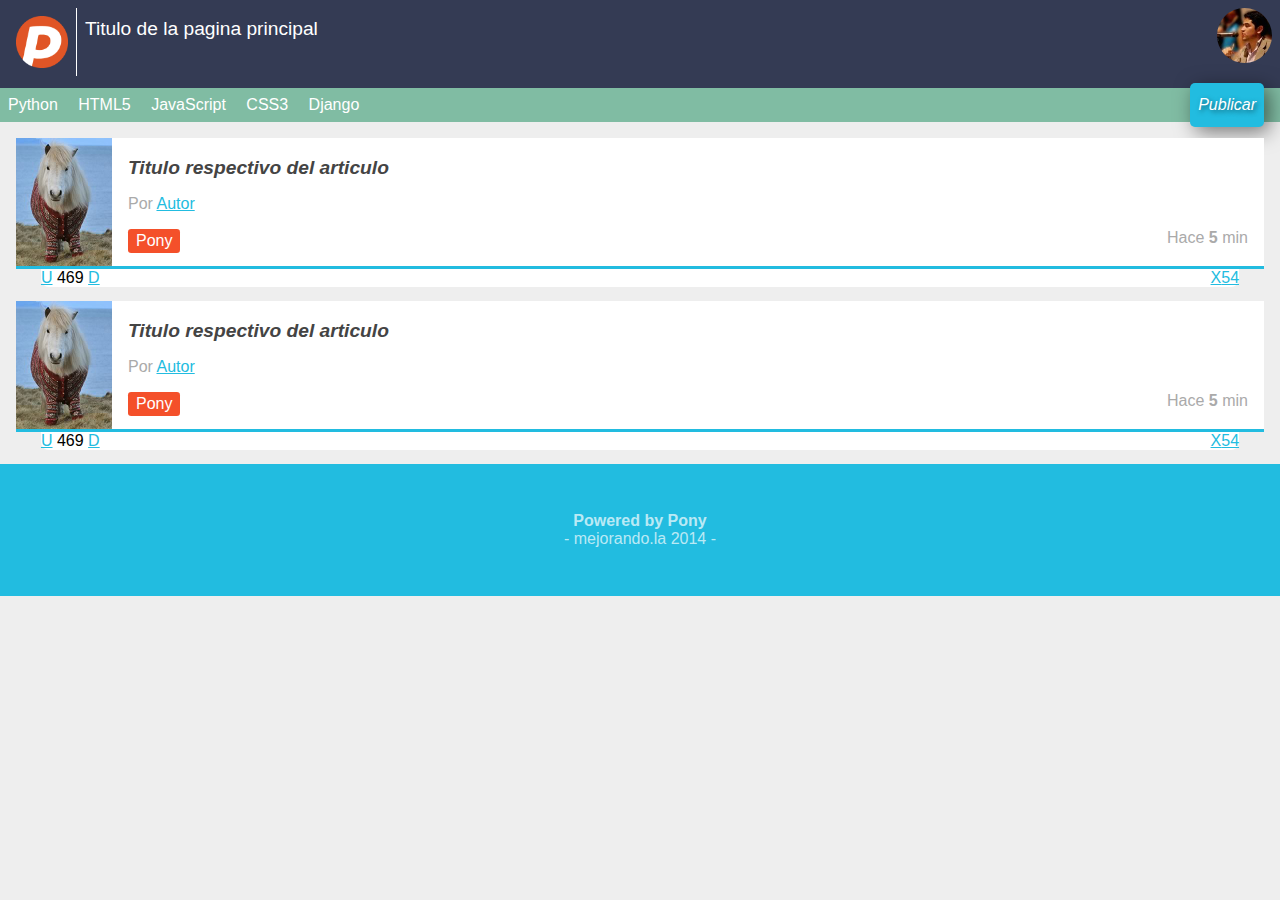
==== web/index.html @ 904a6989 "Proyecto Web" ====
<!DOCTYPE html>
<html>
<head>
	<meta charset="utp-8">
	<meta name="description" content="Descripción de la pagina principal" />
	<title>Titulo pricipal de la pagina de ejemplo</title>
	<link rel="stylesheet" href="normalize.css" />
	<link rel="stylesheet" href="estilo.css" />
	<script type="text/javascript" src="prefixfree.js"></script>
	<script type="text/javascript" src="web.js"></script>
</head>
<body>

	<!--Encabezado-->
	<header >
		<figure id="logo">
			<img src="logo.png"/>
		</figure>
		<h1>Titulo de la pagina principal</h1>
		<figure id="avatar">
			<img src="avatar.jpg"/>
		</figure>	
	</header>

	<!--Navegación-->
	<nav>
		<ul>
			<li><a href="#" >Python</a></li>
			<li><a href="#" >HTML5</a></li>
			<li><a href="#" >JavaScript</a></li>
			<li><a href="#" >CSS3</a></li>
			<li><a href="#" >Django</a></li>
			<li id="publicar_nav"><a href="#" >Publicar</a></li>
		</ul>
	</nav>

	<!--Contenido-->
	<section id="contenido">
		
		<article class="item">
			<figure class="imagen_item">
				<img src="imagen.jpg">
			</figure>
			<h2 class="titulo_item">
				<a href="#" >Titulo respectivo del articulo</a>
			</h2>
			<div class="autor_item">
				Por <a href="#" >Autor</a>
			</div>
			<div class="datos_item">
				<a href="#" class="tag_item">Pony</a>
				<span class="fecha_item">
					Hace <strong>5</strong> min
				</span>
			</div>

			<div class="votacion">
				<a href="#" class="Up">U</a>
				469
				<a href="#" class="Down">D</a>
				<a href="#" class="comentario_item">54</a>
				<a href="#" class="guardar_item">X</a>
			</div>
		</article>

		<article class="item">
			<figure class="imagen_item">
				<img src="imagen.jpg">
			</figure>
			<h2 class="titulo_item">
				<a href="#" >Titulo respectivo del articulo</a>
			</h2>
			<div class="autor_item">
				Por <a href="#" >Autor</a>
			</div>
			<div class="datos_item">
				<a href="#" class="tag_item">Pony</a>
				<span class="fecha_item">
					Hace <strong>5</strong> min
				</span>
			</div>

			<div class="votacion">
				<a href="#" class="Up">U</a>
				469
				<a href="#" class="Down">D</a>
				<a href="#" class="comentario_item">54</a>
				<a href="#" class="guardar_item">X</a>
			</div>
		</article>

	</section>
	
	<!--Pie de Pagina-->
	<footer>	
		<p><strong>Powered by Pony</strong></p>
		<p>mejorando.la 2014</p>
	</footer>

</body>
</html>
---- web/estilo.css ----
a
{
	color: #22BCE0; 
}

body
{
	background: #EEEEEE;
	font-family: "Arial";
	font-size: 16px;
}

footer
{
	background: #22BCE0; 
	color: rgba(255,255,255,0.7);
	text-align: center;
	padding: 2em;
}

footer p:first-child
{
	margin: 1em 0 0 0 ;
}

footer p:last-child
{
	margin: 0 0 1em 0 ;
}

footer p:last-child:before
{
	content: "- ";
}

footer p:last-child:after
{
	content: " -";
}

header
{
	background: #343B54;
	color: white;
	overflow: hidden;
	padding: 0.5em;
	position: relative;
}

header figure
{
	float: left;
}

header h1
{
	font-size: 1.2em;
	font-weight: normal;
	margin: 0.5em 70px 0 0;
}

header #avatar
{
	margin: 0.5em 0.5em 0 0;
	position: absolute;
	right: 0;
	top: 0;
}

header #avatar img
{	
	border-radius: 50%;
	width: 55px;
}

header #logo img
{
	border-right: 1px solid white;
	margin-right: 0.5em;
	padding: 0.5em;
	width: 52px;
}

nav
{
	background: #80BCA3;
	margin: 0;
	padding: 0 0.5em;
	position: relative;
}

nav ul
{
	list-style: none;
	margin: 0;
	padding: 0;
}

nav ul #publicar_nav
{
	position: absolute; 
	right: 0;
	top: -0.3em;

}

nav ul #publicar_nav a
{
	background: #22BCE0;
	border-radius: 5px;
	box-shadow:rgba(0,0,0,0.5) 5px 5px 20px;
	padding: 0.8em 0.5em;	
	font-style: italic;
	text-shadow:rgba(0,0,0,0.5) 2px 2px 5px;
}

nav ul li
{
	display:inline-block;
	margin: 0 1em 0 0;
}

nav ul li a
{
	text-decoration: none;
	color: white;
	display: block;
	padding: 0.5em 0;
}

#contenido
{
	margin: 1em;
}

#contenido .item
{
	background: white;
	border-bottom: 3px solid #22BCE0;
	/*overflow: hidden;*/
	margin-bottom: 2em;
	min-height: 128px;
	position: relative;
}

#contenido .item .autor_item
{
	color: #AAA;
}

#contenido .item .datos_item 
{
	margin: 1em 1em 0 0;
	text-align: right;
	/*position: relative;*/
}

#contenido .item .datos_item .fecha_item
{
	color: #AAA;
}

#contenido .item .datos_item .tag_item
{
	background: #F4502A;
	border-radius: 0.2em;
	color: white;
	display: inline-block;
	float: left;
	/*left: 110px;*/
	padding: 0.2em 0.5em;
	/*position: absolute;*/
	text-decoration: none;	
	top: 80%;

}

#contenido .item .imagen_item
{
	float: left;
	margin-right: 1em;
}

#contenido .item .imagen_item img
{
	width: 96px;
}

#contenido .item .titulo_item
{
	font-size: 1.2em;
	font-style: italic;
	padding: 1em 1em 0 0; 
}

#contenido .item .titulo_item a
{
	color: #444;
	text-decoration: none;
}

#contenido .item .votacion
{
	background: white;
	border-radius: 0 0 0.5em 0.5em;
	left: 2%;
	margin-top: 3px;
	position: absolute;
	top:100%;
	width: 96%;
}

#contenido .item .votacion .comentario_item, #contenido .item .votacion .guardar_item
{
	float: right;
}
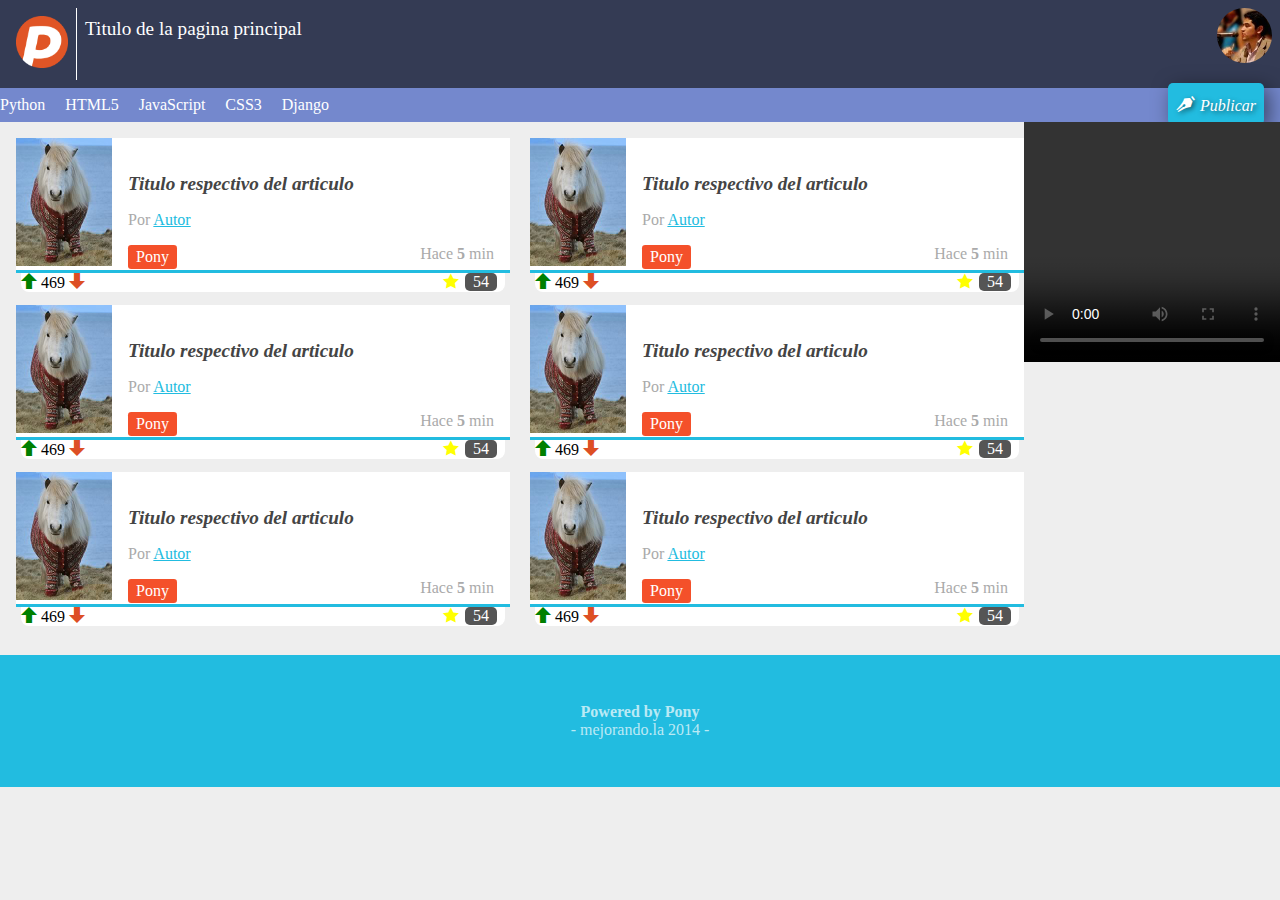
==== commit fbb7fdc1: "ultimos cambios sobre web" ====
--- a/web/index.html
+++ b/web/index.html
@@ -3,11 +3,10 @@
 <head>
 	<meta charset="utp-8">
 	<meta name="description" content="Descripción de la pagina principal" />
+	<meta name="viewport" conten="width=device-width, minimum-scale=1, maximum-scale=1" />
 	<title>Titulo pricipal de la pagina de ejemplo</title>
 	<link rel="stylesheet" href="normalize.css" />
 	<link rel="stylesheet" href="estilo.css" />
-	<script type="text/javascript" src="prefixfree.js"></script>
-	<script type="text/javascript" src="web.js"></script>
 </head>
 <body>
 
@@ -30,62 +29,176 @@
 			<li><a href="#" >JavaScript</a></li>
 			<li><a href="#" >CSS3</a></li>
 			<li><a href="#" >Django</a></li>
-			<li id="publicar_nav"><a href="#" >Publicar</a></li>
+			<li id="publicar_nav"><a href="#" class="icon-pen" >Publicar</a></li>
 		</ul>
 	</nav>
 
+	<!--aside: contenido no muy relevante
+	-->
+	<aside>
+		<!--Video-->
+		<video width="320" height="240" controls autoplay>
+			<souce src="lecturas.mp4" type="video/mp4">
+			<souce src="lecturas.ogg" type="video/ogg">
+			Tu navegador no soporta el video
+		</video>
+
+	</aside>	
+
 	<!--Contenido-->
 	<section id="contenido">
-		
-		<article class="item">
-			<figure class="imagen_item">
-				<img src="imagen.jpg">
-			</figure>
-			<h2 class="titulo_item">
-				<a href="#" >Titulo respectivo del articulo</a>
-			</h2>
-			<div class="autor_item">
-				Por <a href="#" >Autor</a>
-			</div>
-			<div class="datos_item">
-				<a href="#" class="tag_item">Pony</a>
-				<span class="fecha_item">
-					Hace <strong>5</strong> min
-				</span>
-			</div>
-
-			<div class="votacion">
-				<a href="#" class="Up">U</a>
-				469
-				<a href="#" class="Down">D</a>
-				<a href="#" class="comentario_item">54</a>
-				<a href="#" class="guardar_item">X</a>
-			</div>
-		</article>
-
-		<article class="item">
-			<figure class="imagen_item">
-				<img src="imagen.jpg">
-			</figure>
-			<h2 class="titulo_item">
-				<a href="#" >Titulo respectivo del articulo</a>
-			</h2>
-			<div class="autor_item">
-				Por <a href="#" >Autor</a>
-			</div>
-			<div class="datos_item">
-				<a href="#" class="tag_item">Pony</a>
-				<span class="fecha_item">
-					Hace <strong>5</strong> min
-				</span>
-			</div>
-
-			<div class="votacion">
-				<a href="#" class="Up">U</a>
-				469
-				<a href="#" class="Down">D</a>
-				<a href="#" class="comentario_item">54</a>
-				<a href="#" class="guardar_item">X</a>
+		<article class="item">
+			<figure class="imagen_item">
+				<img src="imagen.jpg">
+			</figure>
+			<h2 class="titulo_item">
+				<a href="#" >Titulo respectivo del articulo</a>
+			</h2>
+			<div class="autor_item">
+				Por <a href="#" >Autor</a>
+			</div>
+			<div class="datos_item">
+				<a href="#" class="tag_item">Pony</a>
+				<span class="fecha_item">
+					Hace <strong>5</strong> min
+				</span>
+			</div>
+
+			<div class="votacion">
+				<a href="#" class="Up icon-arrow-up"></a>
+				469
+				<a href="#" class="Down icon-arrow-down"></a>
+				<a href="#" class="comentario_item">54</a>
+				<a href="#" class="guardar_item icon-star"></a>
+			</div>
+		</article>
+
+		<article class="item">
+			<figure class="imagen_item">
+				<img src="imagen.jpg">
+			</figure>
+			<h2 class="titulo_item">
+				<a href="#" >Titulo respectivo del articulo</a>
+			</h2>
+			<div class="autor_item">
+				Por <a href="#" >Autor</a>
+			</div>
+			<div class="datos_item">
+				<a href="#" class="tag_item">Pony</a>
+				<span class="fecha_item">
+					Hace <strong>5</strong> min
+				</span>
+			</div>
+
+			<div class="votacion">
+				<a href="#" class="Up icon-arrow-up"></a>
+				469
+				<a href="#" class="Down icon-arrow-down"></a>
+				<a href="#" class="comentario_item">54</a>
+				<a href="#" class="guardar_item icon-star"></a>
+			</div>
+		</article>
+
+		<article class="item">
+			<figure class="imagen_item">
+				<img src="imagen.jpg">
+			</figure>
+			<h2 class="titulo_item">
+				<a href="#" >Titulo respectivo del articulo</a>
+			</h2>
+			<div class="autor_item">
+				Por <a href="#" >Autor</a>
+			</div>
+			<div class="datos_item">
+				<a href="#" class="tag_item">Pony</a>
+				<span class="fecha_item">
+					Hace <strong>5</strong> min
+				</span>
+			</div>
+
+			<div class="votacion">
+				<a href="#" class="Up icon-arrow-up"></a>
+				469
+				<a href="#" class="Down icon-arrow-down"></a>
+				<a href="#" class="comentario_item">54</a>
+				<a href="#" class="guardar_item icon-star"></a>
+			</div>
+		</article>
+
+		<article class="item">
+			<figure class="imagen_item">
+				<img src="imagen.jpg">
+			</figure>
+			<h2 class="titulo_item">
+				<a href="#" >Titulo respectivo del articulo</a>
+			</h2>
+			<div class="autor_item">
+				Por <a href="#" >Autor</a>
+			</div>
+			<div class="datos_item">
+				<a href="#" class="tag_item">Pony</a>
+				<span class="fecha_item">
+					Hace <strong>5</strong> min
+				</span>
+			</div>
+
+			<div class="votacion">
+				<a href="#" class="Up icon-arrow-up"></a>
+				469
+				<a href="#" class="Down icon-arrow-down"></a>
+				<a href="#" class="comentario_item">54</a>
+				<a href="#" class="guardar_item icon-star"></a>
+			</div>
+		</article>
+		<article class="item">
+			<figure class="imagen_item">
+				<img src="imagen.jpg">
+			</figure>
+			<h2 class="titulo_item">
+				<a href="#" >Titulo respectivo del articulo</a>
+			</h2>
+			<div class="autor_item">
+				Por <a href="#" >Autor</a>
+			</div>
+			<div class="datos_item">
+				<a href="#" class="tag_item">Pony</a>
+				<span class="fecha_item">
+					Hace <strong>5</strong> min
+				</span>
+			</div>
+
+			<div class="votacion">
+				<a href="#" class="Up icon-arrow-up"></a>
+				469
+				<a href="#" class="Down icon-arrow-down"></a>
+				<a href="#" class="comentario_item">54</a>
+				<a href="#" class="guardar_item icon-star"></a>
+			</div>
+		</article>
+
+		<article class="item">
+			<figure class="imagen_item">
+				<img src="imagen.jpg">
+			</figure>
+			<h2 class="titulo_item">
+				<a href="#" >Titulo respectivo del articulo</a>
+			</h2>
+			<div class="autor_item">
+				Por <a href="#" >Autor</a>
+			</div>
+			<div class="datos_item">
+				<a href="#" class="tag_item">Pony</a>
+				<span class="fecha_item">
+					Hace <strong>5</strong> min
+				</span>
+			</div>
+
+			<div class="votacion">
+				<a href="#" class="Up icon-arrow-up"></a>
+				469
+				<a href="#" class="Down icon-arrow-down"></a>
+				<a href="#" class="comentario_item">54</a>
+				<a href="#" class="guardar_item icon-star"></a>
 			</div>
 		</article>
 
--- a/web/estilo.css
+++ b/web/estilo.css
@@ -1,3 +1,60 @@
+@font-face {
+    font-family: 'open_sansregular';
+    src: url('fuentes/OpenSans-Regular-webfont.eot');
+    src: url('fuentes/OpenSans-Regular-webfont.eot?#iefix') format('embedded-opentype'),
+         url('fuentes/OpenSans-Regular-webfont.woff') format('woff'),
+         url('fuentes/OpenSans-Regular-webfont.ttf') format('truetype'),
+         url('fuentes/OpenSans-Regular-webfont.svg#open_sansregular') format('svg');
+    font-weight: normal;
+    font-style: normal;
+
+}
+
+@font-face {
+	font-family: 'icomoon';
+	src:url('fuentes/icomoon.eot?-9m5ge7');
+	src:url('fuentes/icomoon.eot?#iefix-9m5ge7') format('embedded-opentype'),
+		url('fuentes/icomoon.woff?-9m5ge7') format('woff'),
+		url('fuentes/icomoon.ttf?-9m5ge7') format('truetype'),
+		url('fuentes/icomoon.svg?-9m5ge7#icomoon') format('svg');
+	font-weight: normal;
+	font-style: normal;
+}
+
+[class^="icon-"], [class*=" icon-"] {
+	font-family: 'icomoon';
+	speak: none;
+	font-style: normal;
+	font-weight: normal;
+	font-variant: normal;
+	text-transform: none;
+	line-height: 1;
+
+	/* Better Font Rendering =========== */
+	-webkit-font-smoothing: antialiased;
+	-moz-osx-font-smoothing: grayscale;
+}
+
+.icon-pen:before {
+	content: "\e600";
+	margin-right: 0.5em;
+}
+.icon-star:before {
+	content: "\e601";
+	color: yellow;
+	margin-top: 0.1em;
+	margin-right: 0.4em;
+}
+.icon-arrow-up:before {
+	content: "\e602";
+	color: green;
+}
+.icon-arrow-down:before {
+	content: "\e603";
+	color: #DD4F24;
+}
+
+
 a
 {
 	color: #22BCE0; 
@@ -6,7 +63,7 @@
 body
 {
 	background: #EEEEEE;
-	font-family: "Arial";
+	font-family: "Ariaopen_sansregularl";
 	font-size: 16px;
 }
 
@@ -29,7 +86,7 @@
 }
 
 footer p:last-child:before
-{
+{ 
 	content: "- ";
 }
 
@@ -73,19 +130,34 @@
 	width: 55px;
 }
 
-header #logo img
-{
+header #logo
+{
+	/*-webkit-transform:rotate(90deg);	
+	-webkit-transform:rotate(90deg);	
+	-webkit-transform:rotate(90deg);	
+	-webkit-transform:rotate(90deg);	
+	webkit es prefijo propietario de chrome*/
 	border-right: 1px solid white;
 	margin-right: 0.5em;
+}
+
+header #logo img:hover
+{
+	transition:0.3s;
+	-webkit-transform:rotate(360deg);	
+}
+
+header #logo img
+{
 	padding: 0.5em;
 	width: 52px;
 }
 
 nav
 {
-	background: #80BCA3;
+	background: #7488CD; /*#80BCA3*/
 	margin: 0;
-	padding: 0 0.5em;
+	padding: 0 6em 0 0;
 	position: relative;
 }
 
@@ -126,6 +198,11 @@
 	color: white;
 	display: block;
 	padding: 0.5em 0;
+}
+
+aside
+{
+	display: none;
 }
 
 #contenido
@@ -197,20 +274,73 @@
 {
 	color: #444;
 	text-decoration: none;
+	padding-right: 0;
 }
 
 #contenido .item .votacion
 {
 	background: white;
 	border-radius: 0 0 0.5em 0.5em;
-	left: 2%;
+	left: 1%;
 	margin-top: 3px;
 	position: absolute;
 	top:100%;
-	width: 96%;
+	width: 98%;
+	/*padding: 0 1em;*/
+}
+
+#contenido .item .votacion .comentario_item
+{
+	color: white;
+	background: #555;
+	padding: 0 0.5em;
+	border-radius: 5px;
+	margin-right: 0.5em;
+}
+
+#contenido .item .votacion a
+{
+	text-decoration: none;
 }
 
 #contenido .item .votacion .comentario_item, #contenido .item .votacion .guardar_item
 {
 	float: right;
 }
+
+@media screen and (min-width: 700px){
+	#contenido
+	{
+		overflow: hidden;
+	}
+
+	#contenido .item	
+	{
+		width: 49%;
+		float: left;
+	}
+
+	#contenido .item:nth-child(odd)/*impares*/
+	{
+		width: 49%;
+		margin-right: 2%;
+		float: left;
+	}
+
+}
+
+@media screen and (min-width: 1000px){
+
+	aside
+	{
+		display: block;
+		float: right;
+		width: 20%;
+	}
+
+	aside video
+	{
+		width: 100%;
+	}
+
+}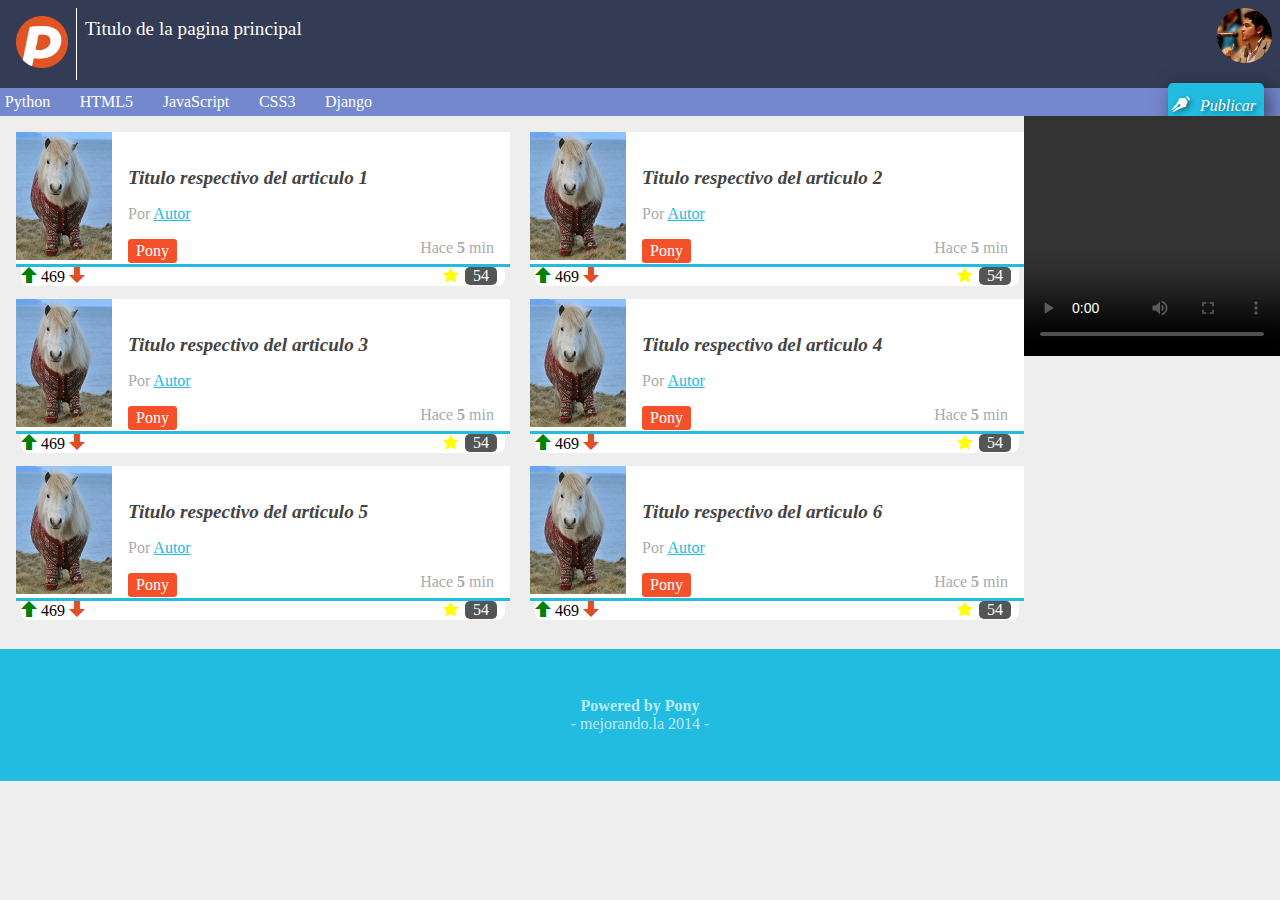
==== commit 85b43b3b: "web con animaciones" ====
--- a/web/index.html
+++ b/web/index.html
@@ -7,6 +7,8 @@
 	<title>Titulo pricipal de la pagina de ejemplo</title>
 	<link rel="stylesheet" href="normalize.css" />
 	<link rel="stylesheet" href="estilo.css" />
+	
+	
 </head>
 <body>
 
@@ -29,12 +31,20 @@
 			<li><a href="#" >JavaScript</a></li>
 			<li><a href="#" >CSS3</a></li>
 			<li><a href="#" >Django</a></li>
-			<li id="publicar_nav"><a href="#" class="icon-pen" >Publicar</a></li>
+			<li id="publicar_nav"><a href="#" class="icon-pen" id="mostrar-form" >Publicar</a></li>
 		</ul>
 	</nav>
 
-	<!--aside: contenido no muy relevante
-	-->
+	<!--Formulario-->
+	<form action="" id="formulario" class="formulario">
+		<!--<label for="titulo">Titulo</label>	-->
+		<input type="text" id="titulo" placeholder="Titulo" required />
+		<!--<label for="url">URL:</label>	-->
+		<input type="url" id="url"  placeholder="Link" required />
+		<input type="submit" id="enviar" value="Agregar" required />
+	</form>
+
+	<!--aside: contenido no muy relevante-->
 	<aside>
 		<!--Video-->
 		<video width="320" height="240" controls autoplay>
@@ -47,151 +57,152 @@
 
 	<!--Contenido-->
 	<section id="contenido">
-		<article class="item">
-			<figure class="imagen_item">
-				<img src="imagen.jpg">
-			</figure>
-			<h2 class="titulo_item">
-				<a href="#" >Titulo respectivo del articulo</a>
-			</h2>
-			<div class="autor_item">
-				Por <a href="#" >Autor</a>
-			</div>
-			<div class="datos_item">
-				<a href="#" class="tag_item">Pony</a>
-				<span class="fecha_item">
-					Hace <strong>5</strong> min
-				</span>
-			</div>
-
-			<div class="votacion">
-				<a href="#" class="Up icon-arrow-up"></a>
-				469
-				<a href="#" class="Down icon-arrow-down"></a>
-				<a href="#" class="comentario_item">54</a>
-				<a href="#" class="guardar_item icon-star"></a>
-			</div>
-		</article>
-
-		<article class="item">
-			<figure class="imagen_item">
-				<img src="imagen.jpg">
-			</figure>
-			<h2 class="titulo_item">
-				<a href="#" >Titulo respectivo del articulo</a>
-			</h2>
-			<div class="autor_item">
-				Por <a href="#" >Autor</a>
-			</div>
-			<div class="datos_item">
-				<a href="#" class="tag_item">Pony</a>
-				<span class="fecha_item">
-					Hace <strong>5</strong> min
-				</span>
-			</div>
-
-			<div class="votacion">
-				<a href="#" class="Up icon-arrow-up"></a>
-				469
-				<a href="#" class="Down icon-arrow-down"></a>
-				<a href="#" class="comentario_item">54</a>
-				<a href="#" class="guardar_item icon-star"></a>
-			</div>
-		</article>
-
-		<article class="item">
-			<figure class="imagen_item">
-				<img src="imagen.jpg">
-			</figure>
-			<h2 class="titulo_item">
-				<a href="#" >Titulo respectivo del articulo</a>
-			</h2>
-			<div class="autor_item">
-				Por <a href="#" >Autor</a>
-			</div>
-			<div class="datos_item">
-				<a href="#" class="tag_item">Pony</a>
-				<span class="fecha_item">
-					Hace <strong>5</strong> min
-				</span>
-			</div>
-
-			<div class="votacion">
-				<a href="#" class="Up icon-arrow-up"></a>
-				469
-				<a href="#" class="Down icon-arrow-down"></a>
-				<a href="#" class="comentario_item">54</a>
-				<a href="#" class="guardar_item icon-star"></a>
-			</div>
-		</article>
-
-		<article class="item">
-			<figure class="imagen_item">
-				<img src="imagen.jpg">
-			</figure>
-			<h2 class="titulo_item">
-				<a href="#" >Titulo respectivo del articulo</a>
-			</h2>
-			<div class="autor_item">
-				Por <a href="#" >Autor</a>
-			</div>
-			<div class="datos_item">
-				<a href="#" class="tag_item">Pony</a>
-				<span class="fecha_item">
-					Hace <strong>5</strong> min
-				</span>
-			</div>
-
-			<div class="votacion">
-				<a href="#" class="Up icon-arrow-up"></a>
-				469
-				<a href="#" class="Down icon-arrow-down"></a>
-				<a href="#" class="comentario_item">54</a>
-				<a href="#" class="guardar_item icon-star"></a>
-			</div>
-		</article>
-		<article class="item">
-			<figure class="imagen_item">
-				<img src="imagen.jpg">
-			</figure>
-			<h2 class="titulo_item">
-				<a href="#" >Titulo respectivo del articulo</a>
-			</h2>
-			<div class="autor_item">
-				Por <a href="#" >Autor</a>
-			</div>
-			<div class="datos_item">
-				<a href="#" class="tag_item">Pony</a>
-				<span class="fecha_item">
-					Hace <strong>5</strong> min
-				</span>
-			</div>
-
-			<div class="votacion">
-				<a href="#" class="Up icon-arrow-up"></a>
-				469
-				<a href="#" class="Down icon-arrow-down"></a>
-				<a href="#" class="comentario_item">54</a>
-				<a href="#" class="guardar_item icon-star"></a>
-			</div>
-		</article>
-
-		<article class="item">
-			<figure class="imagen_item">
-				<img src="imagen.jpg">
-			</figure>
-			<h2 class="titulo_item">
-				<a href="#" >Titulo respectivo del articulo</a>
-			</h2>
-			<div class="autor_item">
-				Por <a href="#" >Autor</a>
-			</div>
-			<div class="datos_item">
-				<a href="#" class="tag_item">Pony</a>
-				<span class="fecha_item">
-					Hace <strong>5</strong> min
-				</span>
-			</div>
+
+		<article class="item">
+			<figure class="imagen_item">
+				<img src="imagen.jpg">
+			</figure>
+			<h2 class="titulo_item">
+				<a href="#" >Titulo respectivo del articulo 1</a>
+			</h2>
+			<div class="autor_item">
+				Por <a href="#" >Autor</a>
+			</div>
+			<div class="datos_item">
+				<a href="#" class="tag_item">Pony</a>
+				<span class="fecha_item">
+					Hace <strong>5</strong> min
+				</span>
+			</div>
+
+			<div class="votacion">
+				<a href="#" class="Up icon-arrow-up"></a>
+				469
+				<a href="#" class="Down icon-arrow-down"></a>
+				<a href="#" class="comentario_item">54</a>
+				<a href="#" class="guardar_item icon-star"></a>
+			</div>
+		</article>
+
+		<article class="item">
+			<figure class="imagen_item">
+				<img src="imagen.jpg">
+			</figure>
+			<h2 class="titulo_item">
+				<a href="#" >Titulo respectivo del articulo 2</a>
+			</h2>
+			<div class="autor_item">
+				Por <a href="#" >Autor</a>
+			</div>
+			<div class="datos_item">
+				<a href="#" class="tag_item">Pony</a>
+				<span class="fecha_item">
+					Hace <strong>5</strong> min
+				</span>
+			</div>
+
+			<div class="votacion">
+				<a href="#" class="Up icon-arrow-up"></a>
+				469
+				<a href="#" class="Down icon-arrow-down"></a>
+				<a href="#" class="comentario_item">54</a>
+				<a href="#" class="guardar_item icon-star"></a>
+			</div>
+		</article>
+
+		<article class="item">
+			<figure class="imagen_item">
+				<img src="imagen.jpg">
+			</figure>
+			<h2 class="titulo_item">
+				<a href="#" >Titulo respectivo del articulo 3</a>
+			</h2>
+			<div class="autor_item">
+				Por <a href="#" >Autor</a>
+			</div>
+			<div class="datos_item">
+				<a href="#" class="tag_item">Pony</a>
+				<span class="fecha_item">
+					Hace <strong>5</strong> min
+				</span>
+			</div>
+
+			<div class="votacion">
+				<a href="#" class="Up icon-arrow-up"></a>
+				469
+				<a href="#" class="Down icon-arrow-down"></a>
+				<a href="#" class="comentario_item">54</a>
+				<a href="#" class="guardar_item icon-star"></a>
+			</div>
+		</article>
+
+		<article class="item">
+			<figure class="imagen_item">
+				<img src="imagen.jpg">
+			</figure>
+			<h2 class="titulo_item">
+				<a href="#" >Titulo respectivo del articulo 4</a>
+			</h2>
+			<div class="autor_item">
+				Por <a href="#" >Autor</a>
+			</div>
+			<div class="datos_item">
+				<a href="#" class="tag_item">Pony</a>
+				<span class="fecha_item">
+					Hace <strong>5</strong> min
+				</span>
+			</div>
+
+			<div class="votacion">
+				<a href="#" class="Up icon-arrow-up"></a>
+				469
+				<a href="#" class="Down icon-arrow-down"></a>
+				<a href="#" class="comentario_item">54</a>
+				<a href="#" class="guardar_item icon-star"></a>
+			</div>
+		</article>
+		<article class="item">
+			<figure class="imagen_item">
+				<img src="imagen.jpg">
+			</figure>
+			<h2 class="titulo_item">
+				<a href="#" >Titulo respectivo del articulo 5</a>
+			</h2>
+			<div class="autor_item">
+				Por <a href="#" >Autor</a>
+			</div>
+			<div class="datos_item">
+				<a href="#" class="tag_item">Pony</a>
+				<span class="fecha_item">
+					Hace <strong>5</strong> min
+				</span>
+			</div>
+
+			<div class="votacion">
+				<a href="#" class="Up icon-arrow-up"></a>
+				469
+				<a href="#" class="Down icon-arrow-down"></a>
+				<a href="#" class="comentario_item">54</a>
+				<a href="#" class="guardar_item icon-star"></a>
+			</div>
+		</article>
+
+		<article class="item">
+			<figure class="imagen_item">
+				<img src="imagen.jpg">
+			</figure>
+			<h2 class="titulo_item">
+				<a href="#" >Titulo respectivo del articulo 6</a>
+			</h2>
+			<div class="autor_item">
+				Por <a href="#" >Autor</a>
+			</div>
+			<div class="datos_item">
+				<a href="#" class="tag_item">Pony</a>
+				<span class="fecha_item">
+					Hace <strong>5</strong> min
+				</span>
+			</div>   
 
 			<div class="votacion">
 				<a href="#" class="Up icon-arrow-up"></a>
@@ -210,5 +221,11 @@
 		<p>mejorando.la 2014</p>
 	</footer>
 
+	<!-- Buena Practica -->
+	<!--<script src="prefixfree.js"></script>-->
+	<script src="jquery-1.11.1.min.js"></script>
+	<!--<script src="jquery-2.1.1.min.js"></script>-->
+	<script type="text/javascript" src="web.js"></script>
+
 </body>
 </html>--- a/web/estilo.css
+++ b/web/estilo.css
@@ -38,6 +38,7 @@
 .icon-pen:before {
 	content: "\e600";
 	margin-right: 0.5em;
+	
 }
 .icon-star:before {
 	content: "\e601";
@@ -65,6 +66,30 @@
 	background: #EEEEEE;
 	font-family: "Ariaopen_sansregularl";
 	font-size: 16px;
+}
+
+body .formulario 
+{
+	padding: 1em;
+	text-align: right;
+	display:none;
+}
+
+
+body .formulario input
+{
+	border: 1px solid #ccc;
+	border-radius: 3px;
+}
+
+body .formulario input[type="submit"]
+{
+	background: #22BCE0;
+	border-color: #22BCE0;
+	box-shadow:rgba(0,0,0,0.5) 5px 5px 20px;
+	color: white;
+	font-style: italic;
+	text-shadow:rgba(0,0,0,0.5) 2px 2px 5px;
 }
 
 footer
@@ -141,10 +166,12 @@
 	margin-right: 0.5em;
 }
 
-header #logo img:hover
-{
-	transition:0.3s;
-	-webkit-transform:rotate(360deg);	
+
+header #logo img:hover/*Evento de posicionamiento sobre un control con css*/
+{
+	-webkit-transition: 0.3s;
+	-webkit-transform: rotate(-720deg);/*transformacion para chrome*/	
+	/*-ms-transform:rotate(720deg);*//*transformacion para IE*/		
 }
 
 header #logo img
@@ -168,6 +195,7 @@
 	padding: 0;
 }
 
+
 nav ul #publicar_nav
 {
 	position: absolute; 
@@ -181,9 +209,22 @@
 	background: #22BCE0;
 	border-radius: 5px;
 	box-shadow:rgba(0,0,0,0.5) 5px 5px 20px;
-	padding: 0.8em 0.5em;	
 	font-style: italic;
+	padding: 0.8em 0.5em 0.8em 2em;	
 	text-shadow:rgba(0,0,0,0.5) 2px 2px 5px;
+}
+
+nav ul #publicar_nav a:before
+{
+	position: absolute;	
+	left: 0.2em;
+	top: 0.8em;
+}
+
+nav ul #publicar_nav a:hover:before 
+{
+	font-size: 20px;
+	top:0.5em;
 }
 
 nav ul li
@@ -192,12 +233,20 @@
 	margin: 0 1em 0 0;
 }
 
+nav ul li a:hover
+{
+	background: #343B54;
+	border-radius: 3px;
+	padding: 0.3em 0.3em;
+}
+
 nav ul li a
 {
 	text-decoration: none;
 	color: white;
 	display: block;
-	padding: 0.5em 0;
+	padding: 0.3em 0.3em;
+	-webkit-transition:0.3s;
 }
 
 aside
